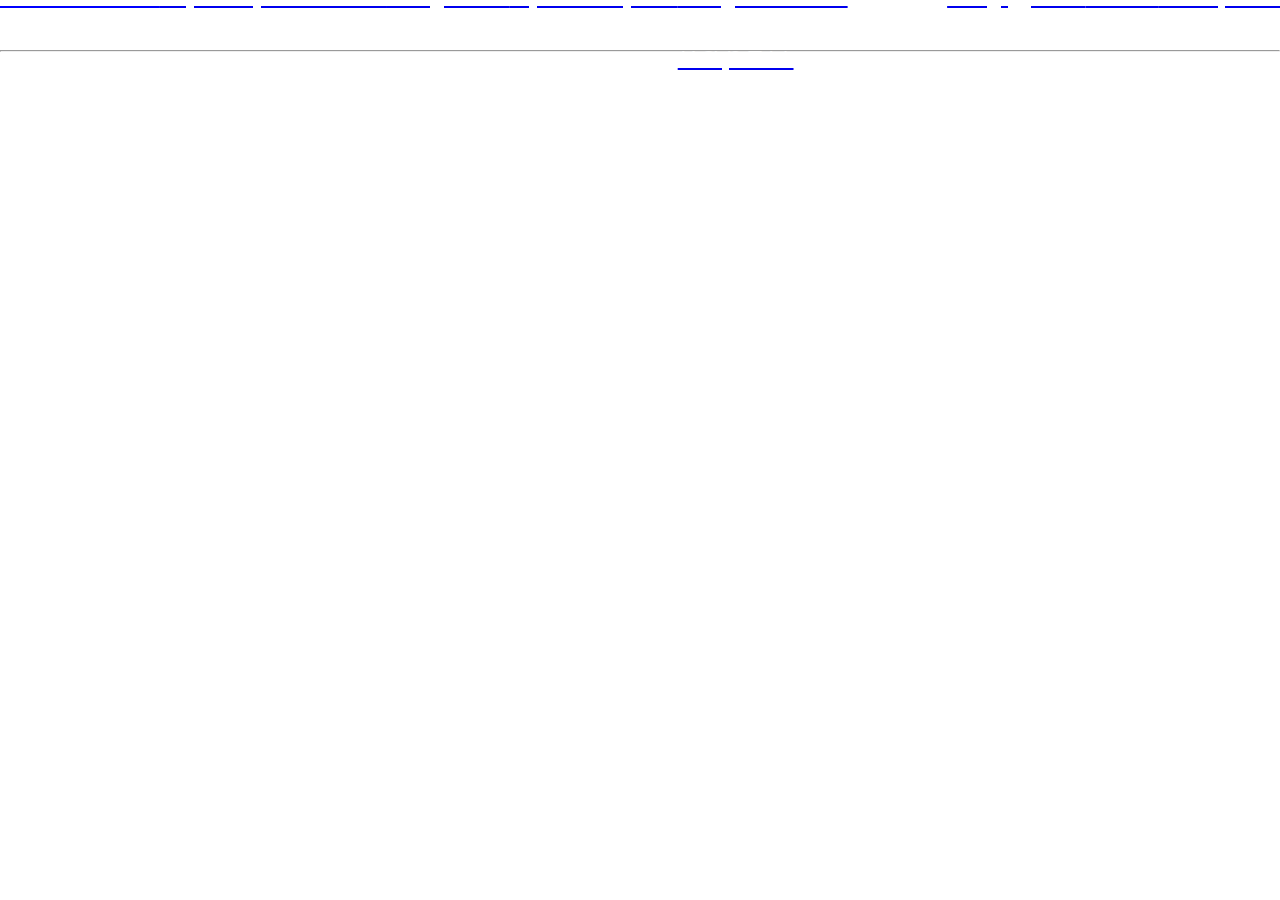
==== project/kards.html @ d664982a "ok" ====
<!DOCTYPE html>
<html lang="en">

<head>
    <meta charset="UTF-8">
    <title>workout</title>
    <link rel="stylesheet" href="style.css">
    <style>
        @import url('https://fonts.googleapis.com/css2?family=Montserrat:ital,wght@0,400;1,100&display=swap');

    </style>
</head>

<body>
    <!--    <h1>Воркаут</h1>-->

    <div class="menu">
        <br>
        <ul>
           <li><a href="index.html">
                    <h1>Главная</h1>
                </a></li>
            <li><a href="programs.html">
                    <h1>Программы</h1>
                </a></li>
            <li><a href="klubs.html">
                    <h1>Клубы</h1>
                </a></li>
            <li><a href="treners.html">
                    <h1>Тренеры</h1>
                </a></li>
            <li><a href="kards.html">
                    <h1>Клубные карты</h1>
                </a></li>
            <li><a href="studies.html">
                    <h1>Студии</h1>
                </a></li>
            <li><a href="spa.html">
                    <h1>SPA</h1>
                </a></li>
            <li><a href="sales.html">
                    <h1>Акции</h1>
                </a></li>
        </ul>
    </div>
    <hr>
</body>

</html>
---- project/style.css ----
.menu {
    height: 50px;
    display: flex;
    align-items: center;
}

.menu ul li a h1 {
    text-decoration: none;
    color: #00a8ff;
    font-family: 'Montserrat';
    font-size: 27.8px;
    line-height: 62px;
    font-weight: 400;
    font-style: italic;
    letter-spacing: 0.2em;
    color: #ffffff;
}

.menu ul {
    list-style-type: none;
    display: flex;
    justify-content: space-around;
    width: 100%;
}


.menu ul li a:hover {
    color: blue;
}

hr {
    background-color: black;
}


/*Прижатие футера*/
* {
    margin: 0;
    padding: 0;
}

html,
body {
    height: 100%;
}

.wrapper {
    display: flex;
    flex-direction: column;
    min-height: 100%;
}

.background_index {
    background-image: url(img/fon.jpg);
    background-size: cover;
    flex: 1 0 auto;

}

.content_page {
    background-image: url(img/sparks_408.png);
    background-size: cover;
    flex: 1 0 auto;
}

.footer {
    flex: 0 0 auto;
}

.couch {
    width: 200px;
    height: 200px;
    background-color: aliceblue;
}


.flex_box {
    display: flex;
    justify-content: space-around;
    width: 700px;
    height: 700px;
    margin-left: 550px;
    margin-top: 300px;
    flex-wrap: wrap;
}

input {
    width: 50px;
    color: black;
}


.program {
    width: 200px;
    height: 200px;
    background-color: aliceblue;
}
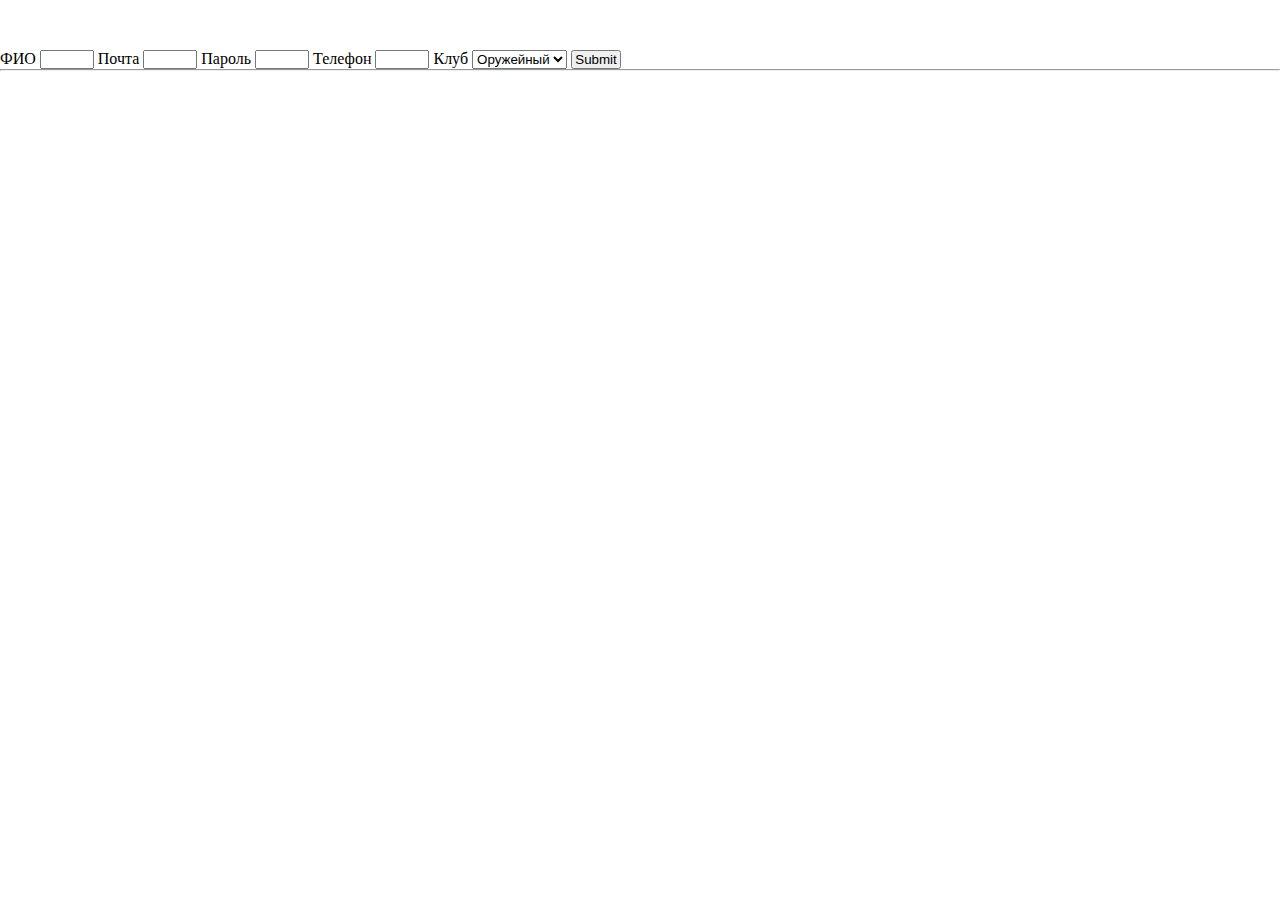
==== commit 8bded09d: "й" ====
--- a/project/kards.html
+++ b/project/kards.html
@@ -17,7 +17,7 @@
     <div class="menu">
         <br>
         <ul>
-           <li><a href="index.html">
+            <li><a href="index.html">
                     <h1>Главная</h1>
                 </a></li>
             <li><a href="programs.html">
@@ -30,7 +30,7 @@
                     <h1>Тренеры</h1>
                 </a></li>
             <li><a href="kards.html">
-                    <h1>Клубные карты</h1>
+                    <h1>Регистрация</h1>
                 </a></li>
             <li><a href="studies.html">
                     <h1>Студии</h1>
@@ -43,7 +43,27 @@
                 </a></li>
         </ul>
     </div>
+
+    <form action="#">
+        ФИО
+        <input type="text" id="name">
+        Почта
+        <input type="email" id="email">
+        Пароль
+        <input type="password" id="password">
+        Телефон
+        <input type="text" id="phone">
+        Клуб
+        <select name="" id="klub">
+            <option>Оружейный</option>
+            <option>Житная</option>
+            <option>Сколково</option>
+        </select>
+        <input class="button" type="submit">
+    </form>
     <hr>
+    
+    <script src="script.js"></script>
 </body>
 
-</html>+</html>
--- a/project/style.css
+++ b/project/style.css
@@ -5,7 +5,6 @@
 }
 
 .menu ul li a h1 {
-    text-decoration: none;
     color: #00a8ff;
     font-family: 'Montserrat';
     font-size: 27.8px;
@@ -16,6 +15,10 @@
     color: #ffffff;
 }
 
+.menu ul li a {
+    text-decoration: none;
+}
+
 .menu ul {
     list-style-type: none;
     display: flex;
@@ -24,7 +27,7 @@
 }
 
 
-.menu ul li a:hover {
+.menu ul li a h1:hover {
     color: blue;
 }
 
@@ -32,8 +35,6 @@
     background-color: black;
 }
 
-
-/*Прижатие футера*/
 * {
     margin: 0;
     padding: 0;
@@ -63,25 +64,81 @@
     flex: 1 0 auto;
 }
 
+.footer_main {
+    background-image: url(img/fone.png);
+    background-size: cover;
+    flex: 0 0 auto;
+}
+
+.footer_main h3 {
+    margin-left: 30px;
+}
+
 .footer {
+    background-image: url(img/footer.png);
+    background-size: cover;
     flex: 0 0 auto;
+}
+
+
+.footer h3 {
+    margin-left: 30px;
 }
 
 .couch {
     width: 200px;
-    height: 200px;
-    background-color: aliceblue;
+    height: 375px;
+    background-color: bisque;
+    display: inline-flex;
+    flex-direction: column;
+    align-items: center;
 }
 
+.trener_image {
+    display: block;
+    width: 100% !important;
+    max-width: 140px;
+    margin: 0 auto;
+    margin-top: 25px;
+}
+
+.couch input {
+    background-color: orangered;
+    /* box-shadow: 5px 20px 50px rgb(16 112 177 / 20%); */
+    border-radius: 10px;
+    /* font-weight: 500; */
+    font-size: 12px;
+    line-height: 23px;
+    text: зфвы;
+    text-align: center;
+    color: #FFFFFF;
+    text-transform: uppercase;
+    margin-top: 10px;
+    width: 100px;
+}
+
+.couch input:active {
+   color: black;
+}
 
 .flex_box {
     display: flex;
     justify-content: space-around;
     width: 700px;
-    height: 700px;
-    margin-left: 550px;
-    margin-top: 300px;
+    height: 1200px;
     flex-wrap: wrap;
+}
+
+.trener_text {
+    text-align: center;
+    font-variant: small-caps;
+    font-size: 15px;
+}
+
+.name h1 {
+    font-family: sans-serif;
+/*    font-style: oblique;*/
+    color: rgb(255, 102, 84);
 }
 
 input {
@@ -95,3 +152,10 @@
     height: 200px;
     background-color: aliceblue;
 }
+
+
+.center {
+    display: flex;
+    flex-direction: column;
+    align-items: center;
+}
